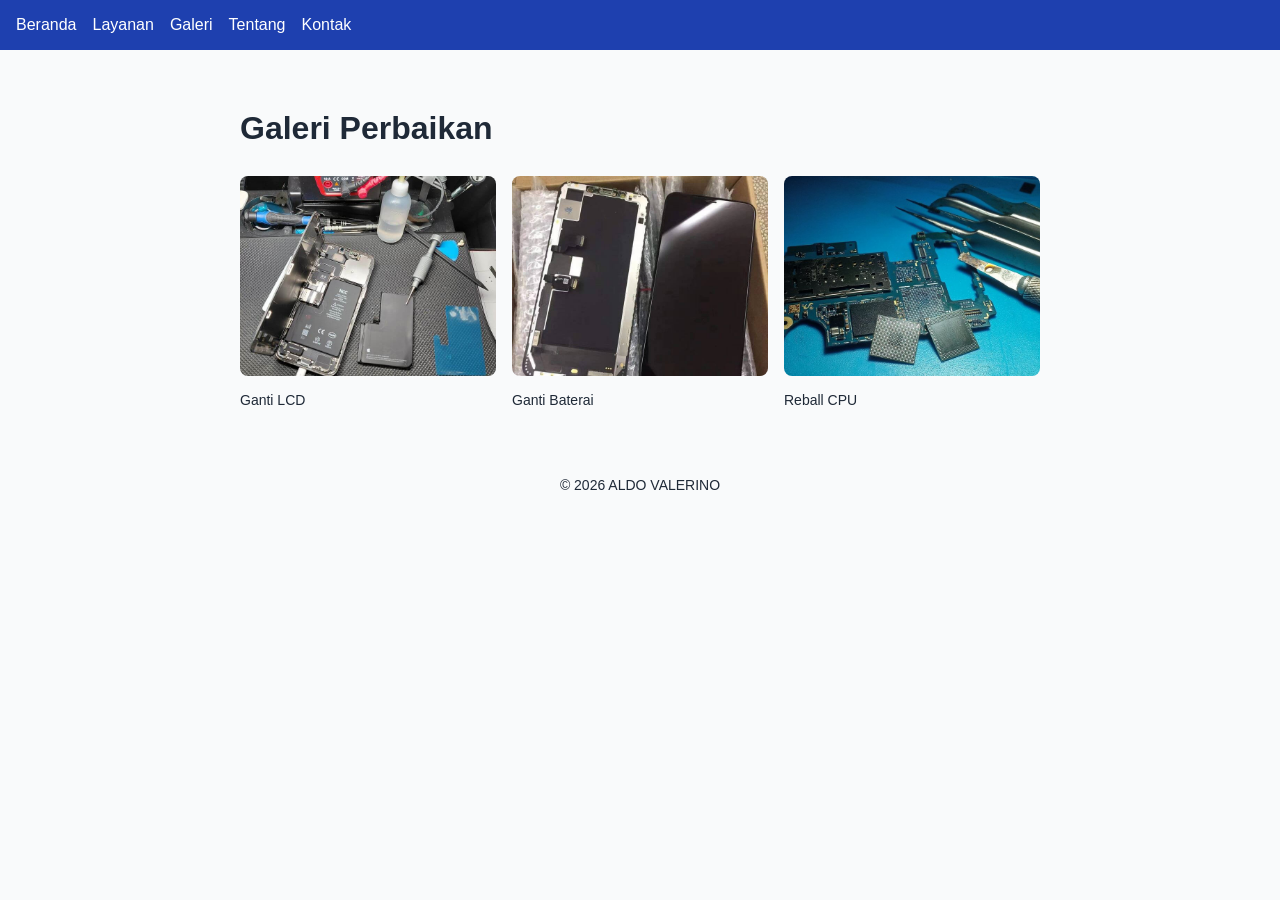
==== galeri.html @ ee1787cc "http://127.0.0.1:5500/index.html" ====
<!DOCTYPE html>
<html lang="id">
<head>
  <meta charset="UTF-8">
  <meta name="viewport" content="width=device-width, initial-scale=1.0">
  <title>Galeri - SERVICE HP</title>
  <meta name="description" content="HP MENJADI BARU LAGI">
  <link rel="stylesheet" href="style.css">
</head>
<body>
  <header>
    <nav>
      <a href="index.html">Beranda</a>
      <a href="layanan.html">Layanan</a>
      <a href="galeri.html">Galeri</a>
      <a href="tentang.html">Tentang</a>
      <a href="kontak.html">Kontak</a>
    </nav>
  </header>

  <main>
    <h1>Galeri Perbaikan</h1>

    <div class="galeri">
      <figure>
        <img src="images/ganti-lcd.jpg.jpg" alt="Perbaikan lcd yang rusak akibat jatuh atau terkena air" loading="lazy">
        <figcaption>Ganti LCD</figcaption>
      </figure>

      <figure>
        <img src="images/ganti-baterai.jpg.jpg" alt="Pergantian baterai jika baterai sudah tidak layak pakai" loading="lazy">
        <figcaption>Ganti Baterai</figcaption>
      </figure>
      
      <figure>
        <img src="images/reball-cpu.jpg.jpg" alt="Hp mati total penyebab utamanya adalah CPU" loading="lazy">
        <figcaption>Reball CPU</figcaption>
      </figure>

    </div>
  </main>

  <footer>
    <p>&copy; 2026 ALDO VALERINO</p>
  </footer>
</body>
</html>
---- style.css ----
/* Warna utama. GANTI sesuai selera, misalnya biru tua, hijau, atau oranye */
:root {
  --warna-utama: #1e40af;
  --warna-teks: #1f2937;
  --warna-latar: #f9fafb;
}

body {
  margin: 0;
  font-family: Arial, sans-serif; /* GANTI kalau mau font lain */
  color: var(--warna-teks);
  background: var(--warna-latar);
  line-height: 1.6;
}

nav {
  background: var(--warna-utama);
  padding: 12px 16px;
  display: flex;
  flex-wrap: wrap;
  gap: 16px;
}

nav a {
  color: white;
  text-decoration: none;
}

nav a:hover {
  text-decoration: underline;
}

main {
  max-width: 800px;
  margin: 0 auto;
  padding: 32px 16px;
}

main a {
  display: inline-block;
  background: var(--warna-utama);
  color: white;
  padding: 10px 20px;
  border-radius: 6px;
  text-decoration: none;
}

footer {
  text-align: center;
  padding: 16px;
  font-size: 14px;
}
.galeri {
  display: grid;
  grid-template-columns: repeat(auto-fit, minmax(220px, 1fr));
  gap: 16px;
}

.galeri figure {
  margin: 0;
}

.galeri img {
  width: 100%;
  height: 200px;
  object-fit: cover;
  border-radius: 8px;
  transition: transform 0.2s;
}

.galeri img:hover {
  transform: scale(1.03);
}

.galeri figcaption {
  font-size: 14px;
  margin-top: 6px;
}
form label {
  display: block;
  margin-top: 12px;
  font-weight: bold;
}

form input,
form textarea {
  width: 100%;
  box-sizing: border-box;
  padding: 8px;
  margin-top: 4px;
  border: 1px solid #9ca3af;
  border-radius: 6px;
  font-size: 16px;
}

form input:focus,
form textarea:focus {
  outline: 2px solid var(--warna-utama);
}

form button {
  margin-top: 16px;
  background: var(--warna-utama);
  color: white;
  border: 0;
  padding: 10px 20px;
  border-radius: 6px;
  font-size: 16px;
  cursor: pointer;
}

.salah { color: #b91c1c; }
.benar { color: #15803d; }
.kartu {
  background: white;
  border: 1px solid #e5e7eb;
  border-radius: 8px;
  padding: 16px 20px;
  margin-bottom: 16px;
}

.kartu:hover {
  border-color: var(--warna-utama);
}
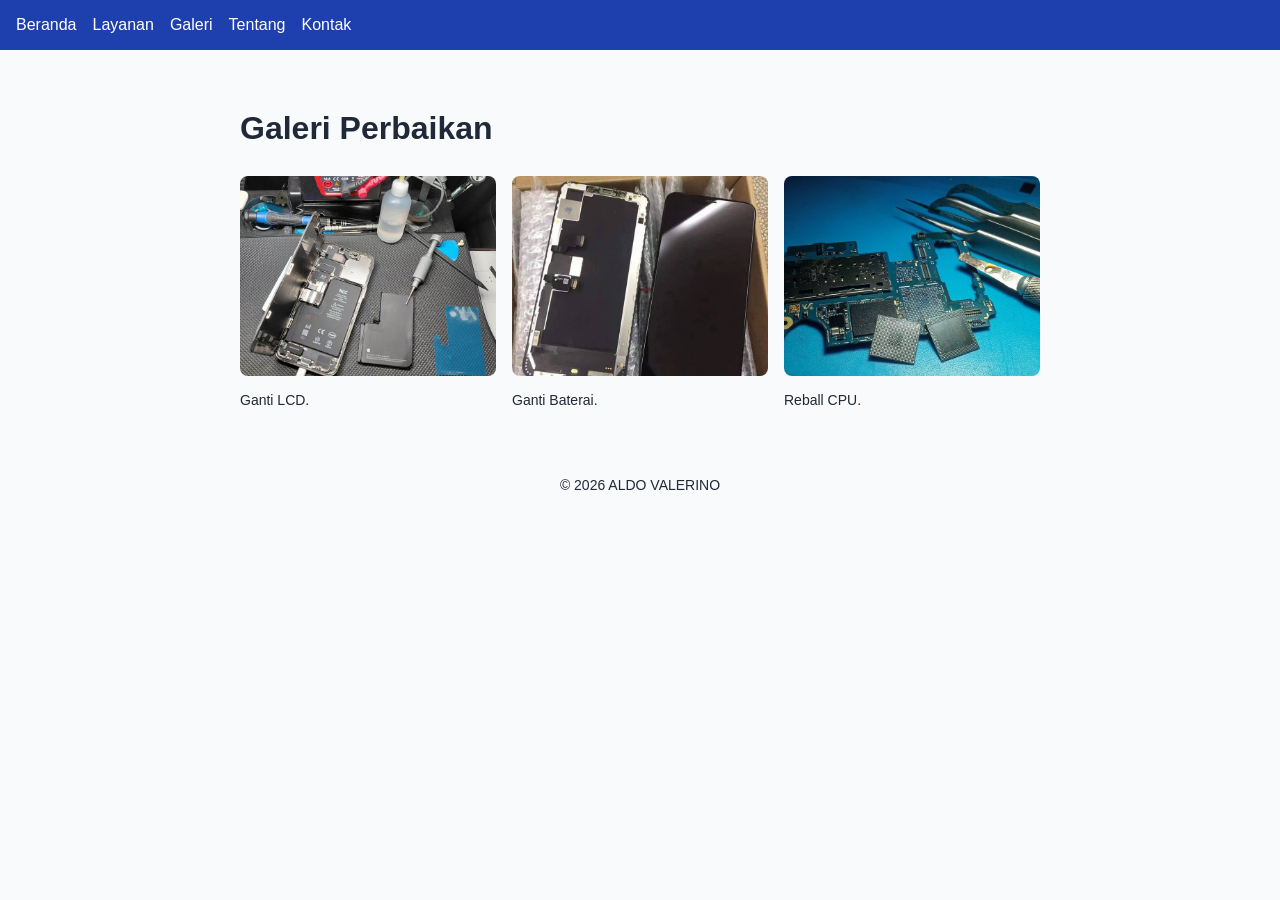
==== commit a082ec78: "Update galeri.html" ====
--- a/galeri.html
+++ b/galeri.html
@@ -24,17 +24,17 @@
     <div class="galeri">
       <figure>
         <img src="images/ganti-lcd.jpg.jpg" alt="Perbaikan lcd yang rusak akibat jatuh atau terkena air" loading="lazy">
-        <figcaption>Ganti LCD</figcaption>
+        <figcaption>Ganti LCD.</figcaption>
       </figure>
 
       <figure>
         <img src="images/ganti-baterai.jpg.jpg" alt="Pergantian baterai jika baterai sudah tidak layak pakai" loading="lazy">
-        <figcaption>Ganti Baterai</figcaption>
+        <figcaption>Ganti Baterai.</figcaption>
       </figure>
       
       <figure>
         <img src="images/reball-cpu.jpg.jpg" alt="Hp mati total penyebab utamanya adalah CPU" loading="lazy">
-        <figcaption>Reball CPU</figcaption>
+        <figcaption>Reball CPU.</figcaption>
       </figure>
 
     </div>
@@ -44,4 +44,4 @@
     <p>&copy; 2026 ALDO VALERINO</p>
   </footer>
 </body>
-</html>+</html>
--- a/style.css
+++ b/style.css
@@ -1,4 +1,3 @@
-/* Warna utama. GANTI sesuai selera, misalnya biru tua, hijau, atau oranye */
 :root {
   --warna-utama: #1e40af;
   --warna-teks: #1f2937;
@@ -7,7 +6,7 @@
 
 body {
   margin: 0;
-  font-family: Arial, sans-serif; /* GANTI kalau mau font lain */
+  font-family: Arial, sans-serif;
   color: var(--warna-teks);
   background: var(--warna-latar);
   line-height: 1.6;
@@ -121,4 +120,4 @@
 
 .kartu:hover {
   border-color: var(--warna-utama);
-}+}
